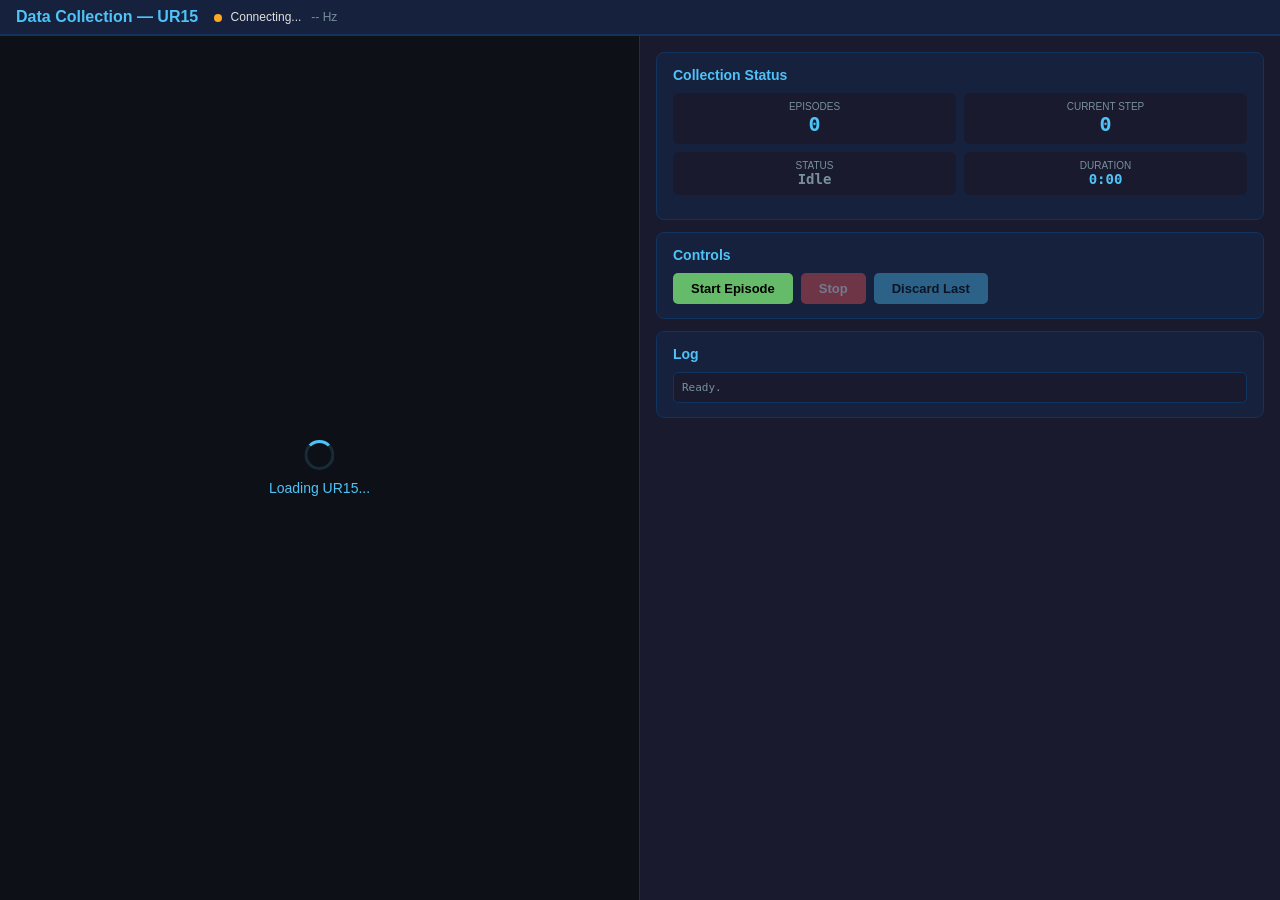
==== src/data_collection/static/index.html @ 523f7a21 "initialized data collection dashboard" ====
<!DOCTYPE html>
<html lang="en">
<head>
    <meta charset="UTF-8">
    <meta name="viewport" content="width=device-width, initial-scale=1.0">
    <title>Data Collection — UR15</title>
    <style>
        :root {
            --bg: #1a1a2e; --card: #16213e; --accent: #0f3460;
            --blue: #4fc3f7; --green: #66bb6a; --orange: #ffa726;
            --red: #ef5350; --dim: #78909c; --text: #e0e0e0;
        }
        * { margin: 0; padding: 0; box-sizing: border-box; }
        body { background: var(--bg); color: var(--text); font-family: 'Segoe UI', sans-serif; height: 100vh; overflow: hidden; }

        .layout {
            display: grid;
            grid-template-columns: 1fr 1fr;
            grid-template-rows: auto 1fr;
            height: 100vh; gap: 0;
        }

        .header {
            grid-column: 1 / -1;
            background: var(--card); border-bottom: 2px solid var(--accent);
            padding: 8px 16px; display: flex; align-items: center; gap: 16px;
        }
        .header h1 { font-size: 16px; color: var(--blue); }
        .header .status { font-size: 12px; }
        .status-dot {
            display: inline-block; width: 8px; height: 8px;
            border-radius: 50%; margin-right: 5px; vertical-align: middle;
        }
        .status-dot.connected { background: var(--green); }
        .status-dot.disconnected { background: var(--red); }
        .status-dot.wait { background: var(--orange); }

        .viewer-panel {
            position: relative; background: #0d1117;
            border-right: 1px solid var(--accent);
            overflow: hidden;
        }
        .viewer-panel canvas { width: 100% !important; height: 100% !important; display: block; }

        /* Floating info overlay on the 3D viewer */
        .viewer-info {
            position: absolute; top: 8px; left: 8px;
            background: rgba(22, 33, 62, 0.88); border: 1px solid rgba(79, 195, 247, 0.25);
            border-radius: 8px; padding: 10px 14px; font-size: 12px;
            backdrop-filter: blur(6px); max-width: 300px;
        }
        .viewer-info .section-title {
            font-size: 9px; color: var(--dim); text-transform: uppercase;
            letter-spacing: 1px; margin-top: 6px; margin-bottom: 2px;
        }
        .viewer-info .section-title:first-child { margin-top: 0; }

        .joint-row {
            display: flex; align-items: center; gap: 3px;
            margin-bottom: 2px; height: 16px;
        }
        .joint-label { width: 22px; font-size: 10px; font-weight: 600; flex-shrink: 0; text-align: center; }
        .joint-bar-bg {
            flex: 1; height: 12px; background: #0f1923; border-radius: 3px;
            position: relative; overflow: hidden;
        }
        .joint-bar {
            height: 100%; border-radius: 3px;
            transition: width 0.06s ease-out; position: absolute; top: 0;
        }
        .joint-bar.positive { left: 50%; }
        .joint-bar.negative { right: 50%; }
        .joint-center {
            position: absolute; left: 50%; top: 0; bottom: 0;
            width: 1px; background: #37474f; z-index: 2;
        }
        .joint-val {
            width: 50px; text-align: right; font-size: 9px;
            font-family: 'Consolas', monospace; color: var(--blue);
        }

        .info-row {
            display: flex; justify-content: space-between;
            padding: 1px 0; font-size: 11px;
        }
        .info-label { color: var(--dim); }
        .info-value { color: var(--green); font-family: 'Consolas', monospace; }
        .info-value.force { color: var(--orange); }

        /* Right panel: data collection controls */
        .controls-panel {
            background: var(--bg); padding: 16px; overflow-y: auto;
        }
        .card {
            background: var(--card); border: 1px solid var(--accent);
            border-radius: 8px; padding: 14px 16px; margin-bottom: 12px;
        }
        .card h2 { font-size: 14px; color: var(--blue); margin-bottom: 10px; }
        .card .subtitle { font-size: 11px; color: var(--dim); margin-bottom: 8px; }

        .btn {
            padding: 8px 18px; border: none; border-radius: 5px;
            font-size: 13px; cursor: pointer; font-weight: 600;
        }
        .btn-primary { background: var(--blue); color: #000; }
        .btn-primary:hover { background: #29b6f6; }
        .btn-danger { background: var(--red); color: #fff; }
        .btn-danger:hover { background: #e53935; }
        .btn-success { background: var(--green); color: #000; }
        .btn-success:hover { background: #4caf50; }
        .btn:disabled { opacity: 0.4; cursor: not-allowed; }

        .stat-grid {
            display: grid; grid-template-columns: 1fr 1fr; gap: 8px;
            margin-bottom: 10px;
        }
        .stat-box {
            background: var(--bg); border-radius: 6px; padding: 8px 10px;
            text-align: center;
        }
        .stat-box .label { font-size: 10px; color: var(--dim); text-transform: uppercase; }
        .stat-box .value { font-size: 20px; font-weight: 700; color: var(--blue); font-family: 'Consolas', monospace; }

        .log-area {
            background: var(--bg); border: 1px solid var(--accent); border-radius: 5px;
            padding: 8px; font-family: 'Consolas', monospace; font-size: 11px;
            color: var(--dim); max-height: 150px; overflow-y: auto;
        }

        #loading3d {
            position: absolute; top: 50%; left: 50%;
            transform: translate(-50%, -50%);
            color: var(--blue); font-size: 14px; text-align: center;
        }
        .spinner {
            border: 3px solid rgba(79,195,247,0.15);
            border-top: 3px solid var(--blue);
            border-radius: 50%; width: 30px; height: 30px;
            animation: spin 1s linear infinite; margin: 0 auto 10px;
        }
        @keyframes spin { to { transform: rotate(360deg); } }
    </style>
    <script type="importmap">
    {
        "imports": {
            "three": "./vendor/three.module.js",
            "three/addons/": "./vendor/addons/",
            "three/examples/jsm/": "./vendor/addons/"
        }
    }
    </script>
</head>
<body>
<div class="layout">
    <!-- Header -->
    <div class="header">
        <h1>Data Collection — UR15</h1>
        <div class="status">
            <span class="status-dot wait" id="connDot"></span>
            <span id="connText">Connecting...</span>
            &nbsp; <span id="rateVal" style="color:var(--dim);">-- Hz</span>
        </div>
    </div>

    <!-- Left: 3D viewer -->
    <div class="viewer-panel" id="viewerPanel">
        <canvas id="viewer"></canvas>
        <div id="loading3d"><div class="spinner"></div>Loading UR15...</div>

        <div class="viewer-info" id="viewerInfo" style="display:none;">
            <div class="section-title">Joints</div>
            <div id="joints"></div>
            <div class="section-title">Force / Torque</div>
            <div class="info-row"><span class="info-label">F</span><span class="info-value force" id="fVal">(0, 0, 0) N</span></div>
            <div class="info-row"><span class="info-label">T</span><span class="info-value force" id="tVal">(0, 0, 0) Nm</span></div>
            <div class="info-row"><span class="info-label">|F|</span><span class="info-value force" id="fMag">0.00 N</span></div>
        </div>
    </div>

    <!-- Right: Controls -->
    <div class="controls-panel">
        <div class="card">
            <h2>Collection Status</h2>
            <div class="stat-grid">
                <div class="stat-box">
                    <div class="label">Episodes</div>
                    <div class="value" id="episodeCount">0</div>
                </div>
                <div class="stat-box">
                    <div class="label">Current Step</div>
                    <div class="value" id="stepCount">0</div>
                </div>
                <div class="stat-box">
                    <div class="label">Status</div>
                    <div class="value" id="collectionStatus" style="font-size:14px;color:var(--dim);">Idle</div>
                </div>
                <div class="stat-box">
                    <div class="label">Duration</div>
                    <div class="value" id="duration" style="font-size:14px;">0:00</div>
                </div>
            </div>
        </div>

        <div class="card">
            <h2>Controls</h2>
            <div style="display:flex; gap:8px; flex-wrap:wrap;">
                <button class="btn btn-success" id="btnStart" onclick="startCollection()">Start Episode</button>
                <button class="btn btn-danger" id="btnStop" onclick="stopCollection()" disabled>Stop</button>
                <button class="btn btn-primary" id="btnDiscard" onclick="discardEpisode()" disabled>Discard Last</button>
            </div>
        </div>

        <div class="card">
            <h2>Log</h2>
            <div class="log-area" id="logArea">Ready.</div>
        </div>
    </div>
</div>

<script type="module">
    import * as THREE from 'three';
    import { OrbitControls } from 'three/addons/controls/OrbitControls.js';
    import URDFLoader from './vendor/URDFLoader.js';

    const URDF_PATH = 'robot/model.urdf';
    const JOINT_NAMES = [
        'shoulder_pan_joint', 'shoulder_lift_joint', 'elbow_joint',
        'wrist_1_joint', 'wrist_2_joint', 'wrist_3_joint'
    ];
    const SHORT_NAMES = ['J1','J2','J3','J4','J5','J6'];
    const COLORS = ['#42a5f5','#66bb6a','#ffa726','#ef5350','#ab47bc','#26c6da'];

    // Build joint bars
    (function() {
        const c = document.getElementById('joints');
        for (let i = 0; i < 6; i++) {
            c.innerHTML += `<div class="joint-row">
                <div class="joint-label" style="color:${COLORS[i]}">${SHORT_NAMES[i]}</div>
                <div class="joint-bar-bg"><div class="joint-center"></div>
                    <div class="joint-bar" id="jbar${i}" style="width:0%"></div></div>
                <div class="joint-val" id="jval${i}">0.0°</div></div>`;
        }
    })();

    // 3D Scene
    const panel = document.getElementById('viewerPanel');
    const scene = new THREE.Scene();
    scene.background = new THREE.Color(0x0d1117);

    const camera = new THREE.PerspectiveCamera(50, panel.clientWidth / panel.clientHeight, 0.01, 100);
    camera.up.set(0, 0, 1);
    camera.position.set(1.5, -1.5, 1.2);

    const canvas = document.getElementById('viewer');
    const renderer = new THREE.WebGLRenderer({ canvas, antialias: true });
    renderer.setSize(panel.clientWidth, panel.clientHeight);
    renderer.setPixelRatio(window.devicePixelRatio);
    renderer.shadowMap.enabled = true;
    renderer.shadowMap.type = THREE.PCFSoftShadowMap;
    renderer.outputColorSpace = THREE.SRGBColorSpace;
    renderer.toneMapping = THREE.ACESFilmicToneMapping;
    renderer.toneMappingExposure = 1.2;

    const controls = new OrbitControls(camera, renderer.domElement);
    controls.enableDamping = true;
    controls.dampingFactor = 0.1;
    controls.target.set(0, 0, 0.5);
    controls.update();

    // Lighting
    scene.add(new THREE.AmbientLight(0xffffff, 0.6));
    scene.add(new THREE.HemisphereLight(0xb0d4f1, 0x404040, 0.8));
    const d1 = new THREE.DirectionalLight(0xffffff, 1.5);
    d1.position.set(3, 5, 3); d1.castShadow = true;
    d1.shadow.mapSize.set(2048, 2048); scene.add(d1);
    const d2 = new THREE.DirectionalLight(0xffffff, 0.5);
    d2.position.set(-2, 3, -1); scene.add(d2);

    // Grid
    const grid = new THREE.GridHelper(3, 30, 0x444466, 0x333355);
    grid.rotation.x = Math.PI / 2; scene.add(grid);
    scene.add(new THREE.AxesHelper(0.2));
    const ground = new THREE.Mesh(new THREE.PlaneGeometry(3, 3), new THREE.ShadowMaterial({ opacity: 0.3 }));
    ground.receiveShadow = true; scene.add(ground);

    // Load URDF
    let robot = null;
    const loader = new URDFLoader();
    loader.load(URDF_PATH, (result) => {
        robot = result;
        scene.add(robot);
        robot.traverse((child) => {
            if (child.isMesh && child.material) {
                const c = child.material.color ? child.material.color.clone() : new THREE.Color(0.5, 0.5, 0.5);
                child.material = new THREE.MeshPhysicalMaterial({ color: c, metalness: 0.3, roughness: 0.5, clearcoat: 0.1 });
                child.castShadow = true; child.receiveShadow = true;
            }
        });
        document.getElementById('loading3d').style.display = 'none';
        document.getElementById('viewerInfo').style.display = 'block';
    }, undefined, (err) => {
        document.getElementById('loading3d').innerHTML =
            '<div style="color:#ff5252;">Failed to load model</div>';
    });

    // Resize
    function onResize() {
        const w = panel.clientWidth, h = panel.clientHeight;
        camera.aspect = w / h;
        camera.updateProjectionMatrix();
        renderer.setSize(w, h);
    }
    window.addEventListener('resize', onResize);
    new ResizeObserver(onResize).observe(panel);

    // UI update
    function updateBar(idx, deg) {
        const bar = document.getElementById(`jbar${idx}`);
        const pct = Math.min(Math.abs(deg) / 180 * 50, 50);
        bar.style.width = pct + '%';
        bar.className = 'joint-bar ' + (deg >= 0 ? 'positive' : 'negative');
        bar.style.background = `linear-gradient(${deg >= 0 ? '90deg' : '270deg'}, ${COLORS[idx]}88, ${COLORS[idx]})`;
        document.getElementById(`jval${idx}`).textContent = deg.toFixed(1) + '°';
    }

    function onState(s) {
        for (let i = 0; i < 6; i++) updateBar(i, s.joints_deg[i]);
        if (s.ft) {
            const f = s.ft.force, t = s.ft.torque;
            document.getElementById('fVal').textContent = `(${f.x}, ${f.y}, ${f.z}) N`;
            document.getElementById('tVal').textContent = `(${t.x}, ${t.y}, ${t.z}) Nm`;
            document.getElementById('fMag').textContent = s.ft.force_mag + ' N';
        }
        document.getElementById('rateVal').textContent = (s.rate || '--') + ' Hz';
        if (robot && s.joints_rad) {
            for (let i = 0; i < JOINT_NAMES.length; i++)
                robot.setJointValue(JOINT_NAMES[i], s.joints_rad[i]);
        }
    }

    // SSE
    function connectSSE() {
        const dot = document.getElementById('connDot');
        const txt = document.getElementById('connText');
        const src = new EventSource('/api/events');
        src.onopen = () => { dot.className = 'status-dot connected'; txt.textContent = 'Connected'; };
        src.onmessage = (e) => {
            try {
                const data = JSON.parse(e.data);
                if (data.connected) { dot.className = 'status-dot connected'; txt.textContent = 'Connected'; }
                onState(data);
            } catch(x) {}
        };
        src.onerror = () => {
            dot.className = 'status-dot disconnected'; txt.textContent = 'Disconnected';
            src.close(); setTimeout(connectSSE, 2000);
        };
    }
    connectSSE();

    // Render loop
    (function animate() {
        requestAnimationFrame(animate);
        controls.update();
        renderer.render(scene, camera);
    })();

    // Expose control functions to global scope for onclick handlers
    window.startCollection = function() {
        addLog('Episode started (placeholder)');
        document.getElementById('collectionStatus').textContent = 'Recording';
        document.getElementById('collectionStatus').style.color = 'var(--green)';
        document.getElementById('btnStart').disabled = true;
        document.getElementById('btnStop').disabled = false;
    };
    window.stopCollection = function() {
        addLog('Episode stopped (placeholder)');
        document.getElementById('collectionStatus').textContent = 'Idle';
        document.getElementById('collectionStatus').style.color = 'var(--dim)';
        document.getElementById('btnStart').disabled = false;
        document.getElementById('btnStop').disabled = true;
        document.getElementById('btnDiscard').disabled = false;
        const count = parseInt(document.getElementById('episodeCount').textContent) + 1;
        document.getElementById('episodeCount').textContent = count;
    };
    window.discardEpisode = function() {
        addLog('Last episode discarded (placeholder)');
        const count = Math.max(0, parseInt(document.getElementById('episodeCount').textContent) - 1);
        document.getElementById('episodeCount').textContent = count;
        document.getElementById('btnDiscard').disabled = true;
    };

    function addLog(msg) {
        const el = document.getElementById('logArea');
        const ts = new Date().toLocaleTimeString();
        el.innerHTML += `\n[${ts}] ${msg}`;
        el.scrollTop = el.scrollHeight;
    }
</script>
</body>
</html>
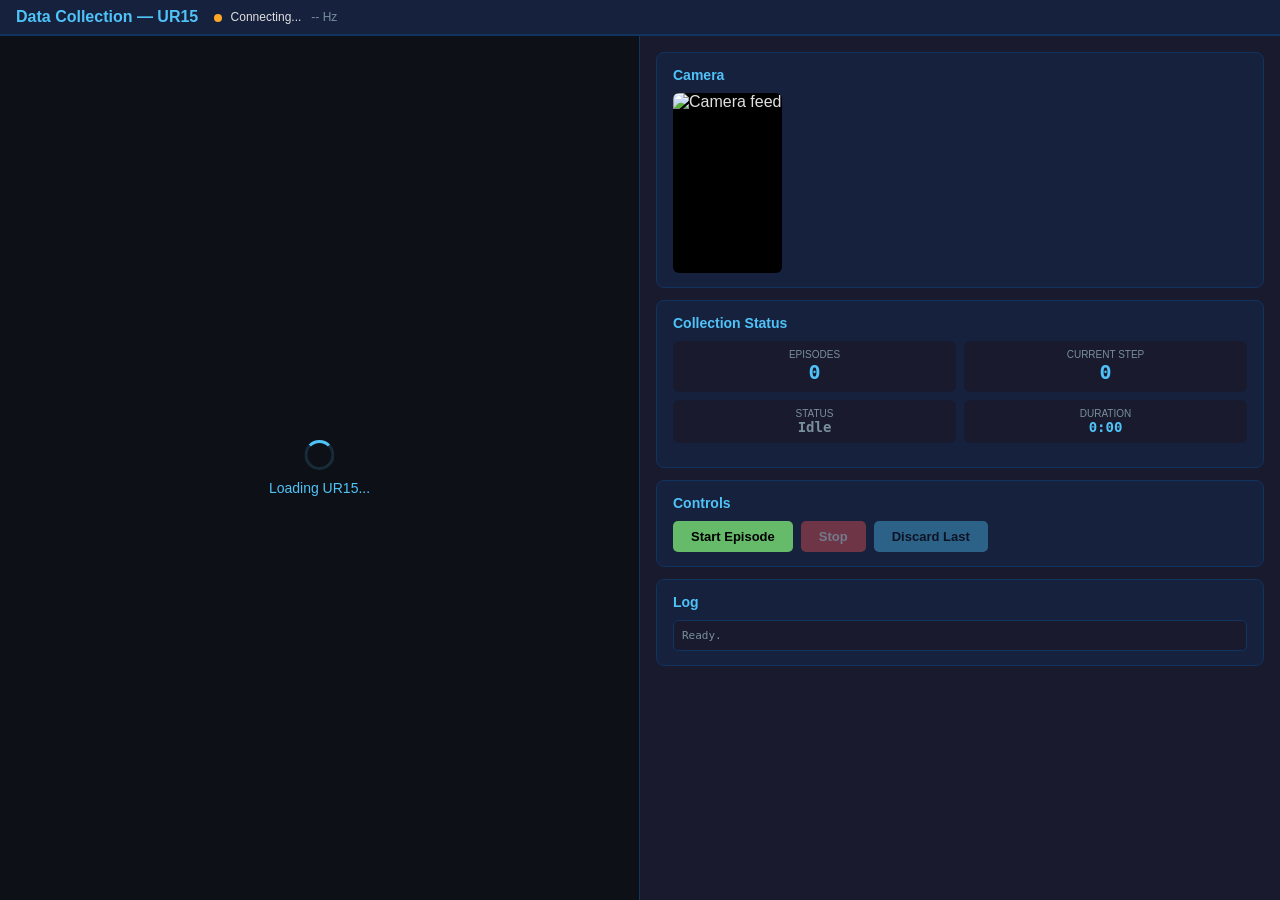
==== commit f06e13a9: "added image visualization on the data collection dashboard" ====
--- a/src/data_collection/static/index.html
+++ b/src/data_collection/static/index.html
@@ -177,8 +177,13 @@
         </div>
     </div>
 
-    <!-- Right: Controls -->
+    <!-- Right: Camera + Controls -->
     <div class="controls-panel">
+        <div class="card">
+            <h2>Camera</h2>
+            <img id="cameraFeed" src="/api/camera_stream" style="width:100%;border-radius:6px;background:#000;min-height:180px;" alt="Camera feed">
+        </div>
+
         <div class="card">
             <h2>Collection Status</h2>
             <div class="stat-grid">
@@ -283,8 +288,9 @@
     const ground = new THREE.Mesh(new THREE.PlaneGeometry(3, 3), new THREE.ShadowMaterial({ opacity: 0.3 }));
     ground.receiveShadow = true; scene.add(ground);
 
-    // Load URDF
+    // Load URDF — current robot
     let robot = null;
+    let ghostRobot = null;
     const loader = new URDFLoader();
     loader.load(URDF_PATH, (result) => {
         robot = result;
@@ -296,6 +302,29 @@
                 child.castShadow = true; child.receiveShadow = true;
             }
         });
+        // Load ghost (target) robot with custom mesh loader that forces red material
+        const ghostMat = new THREE.MeshStandardMaterial({
+            color: new THREE.Color(0.9, 0.25, 0.2),
+            metalness: 0.1, roughness: 0.6,
+            transparent: true, opacity: 0.35,
+            depthWrite: false,
+        });
+        const loader2 = new URDFLoader();
+        // Override mesh loader to force ghost material on every mesh at load time
+        loader2.loadMeshCb = function(path, manager, done) {
+            loader2.defaultMeshLoader(path, manager, (result) => {
+                result.traverse((child) => {
+                    if (child.isMesh) {
+                        child.material = ghostMat;
+                    }
+                });
+                done(result);
+            });
+        };
+        loader2.load(URDF_PATH, (result2) => {
+            ghostRobot = result2;
+            scene.add(ghostRobot);
+        });
         document.getElementById('loading3d').style.display = 'none';
         document.getElementById('viewerInfo').style.display = 'block';
     }, undefined, (err) => {
@@ -335,6 +364,10 @@
         if (robot && s.joints_rad) {
             for (let i = 0; i < JOINT_NAMES.length; i++)
                 robot.setJointValue(JOINT_NAMES[i], s.joints_rad[i]);
+        }
+        if (ghostRobot && s.target_joints_rad && s.target_joints_rad.length) {
+            for (let i = 0; i < JOINT_NAMES.length; i++)
+                ghostRobot.setJointValue(JOINT_NAMES[i], s.target_joints_rad[i]);
         }
     }
 
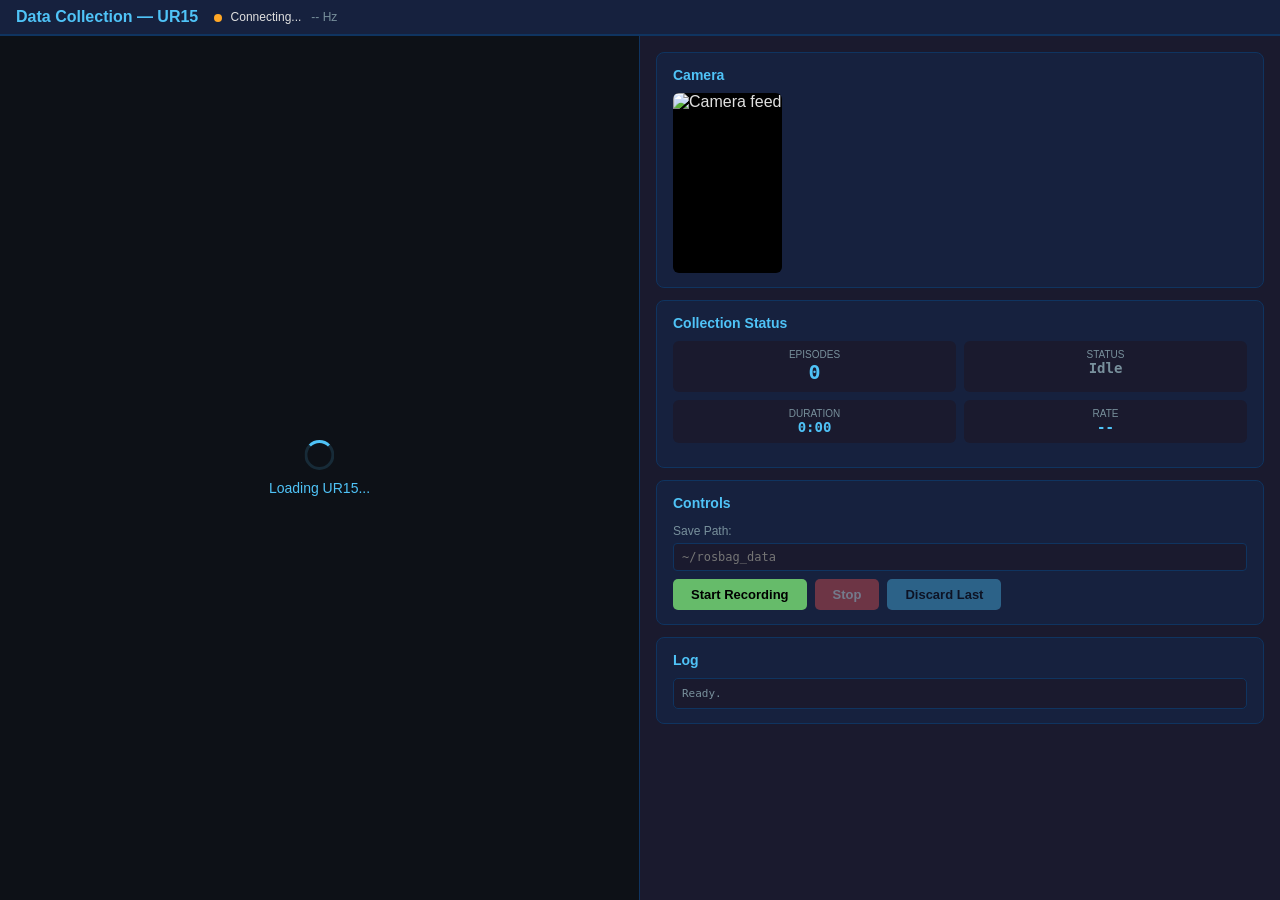
==== commit 736948bc: "added recording rosbag" ====
--- a/src/data_collection/static/index.html
+++ b/src/data_collection/static/index.html
@@ -192,10 +192,6 @@
                     <div class="value" id="episodeCount">0</div>
                 </div>
                 <div class="stat-box">
-                    <div class="label">Current Step</div>
-                    <div class="value" id="stepCount">0</div>
-                </div>
-                <div class="stat-box">
                     <div class="label">Status</div>
                     <div class="value" id="collectionStatus" style="font-size:14px;color:var(--dim);">Idle</div>
                 </div>
@@ -203,13 +199,22 @@
                     <div class="label">Duration</div>
                     <div class="value" id="duration" style="font-size:14px;">0:00</div>
                 </div>
+                <div class="stat-box">
+                    <div class="label">Rate</div>
+                    <div class="value" id="dataRate" style="font-size:14px;">--</div>
+                </div>
             </div>
         </div>
 
         <div class="card">
             <h2>Controls</h2>
+            <div style="margin-bottom:8px;">
+                <label style="font-size:12px;color:var(--dim);">Save Path:</label>
+                <input type="text" id="savePath" value="" placeholder="~/rosbag_data"
+                    style="width:100%;padding:6px 8px;background:var(--bg);border:1px solid var(--accent);color:var(--text);border-radius:4px;font-family:monospace;font-size:12px;margin-top:4px;">
+            </div>
             <div style="display:flex; gap:8px; flex-wrap:wrap;">
-                <button class="btn btn-success" id="btnStart" onclick="startCollection()">Start Episode</button>
+                <button class="btn btn-success" id="btnStart" onclick="startCollection()">Start Recording</button>
                 <button class="btn btn-danger" id="btnStop" onclick="stopCollection()" disabled>Stop</button>
                 <button class="btn btn-primary" id="btnDiscard" onclick="discardEpisode()" disabled>Discard Last</button>
             </div>
@@ -287,6 +292,14 @@
     scene.add(new THREE.AxesHelper(0.2));
     const ground = new THREE.Mesh(new THREE.PlaneGeometry(3, 3), new THREE.ShadowMaterial({ opacity: 0.3 }));
     ground.receiveShadow = true; scene.add(ground);
+
+    // Force arrow at TCP
+    const forceArrow = new THREE.ArrowHelper(
+        new THREE.Vector3(0, 0, -1), new THREE.Vector3(0, 0, 0),
+        0.1, 0xff4444, 0.03, 0.02
+    );
+    forceArrow.visible = false;
+    scene.add(forceArrow);
 
     // Load URDF — current robot
     let robot = null;
@@ -359,6 +372,41 @@
             document.getElementById('fVal').textContent = `(${f.x}, ${f.y}, ${f.z}) N`;
             document.getElementById('tVal').textContent = `(${t.x}, ${t.y}, ${t.z}) Nm`;
             document.getElementById('fMag').textContent = s.ft.force_mag + ' N';
+
+            // Update force arrow
+            if (s.ft.force_mag > 0.5 && robot) {
+                // Get TCP position from FK (use joints_rad)
+                const q = s.joints_rad || [];
+                if (q.length === 6) {
+                    // Find TCP position from robot model
+                    const tcp = new THREE.Vector3();
+                    robot.updateMatrixWorld(true);
+                    // Use wrist_3_link world position as TCP approximation
+                    robot.traverse((child) => {
+                        if (child.name === 'tool0' || child.name === 'wrist_3_link') {
+                            child.getWorldPosition(tcp);
+                        }
+                    });
+                    // Force in tool frame -> base frame using robot model
+                    const toolMat = new THREE.Matrix4();
+                    robot.traverse((child) => {
+                        if (child.name === 'tool0' || child.name === 'wrist_3_link') {
+                            toolMat.copy(child.matrixWorld);
+                        }
+                    });
+                    const R = new THREE.Matrix3().setFromMatrix4(toolMat);
+                    const fVec = new THREE.Vector3(f.x, f.y, f.z).applyMatrix3(R);
+                    const mag = fVec.length();
+                    fVec.normalize();
+                    const len = Math.min(Math.max(mag * 0.02, 0.02), 0.5);
+                    forceArrow.position.copy(tcp);
+                    forceArrow.setDirection(fVec);
+                    forceArrow.setLength(len, len * 0.3, len * 0.15);
+                    forceArrow.visible = true;
+                }
+            } else {
+                forceArrow.visible = false;
+            }
         }
         document.getElementById('rateVal').textContent = (s.rate || '--') + ' Hz';
         if (robot && s.joints_rad) {
@@ -371,7 +419,7 @@
         }
     }
 
-    // SSE
+    // SSE — also update recording status
     function connectSSE() {
         const dot = document.getElementById('connDot');
         const txt = document.getElementById('connText');
@@ -382,6 +430,32 @@
                 const data = JSON.parse(e.data);
                 if (data.connected) { dot.className = 'status-dot connected'; txt.textContent = 'Connected'; }
                 onState(data);
+                // Update recording status from SSE
+                if (data.recording !== undefined) {
+                    const st = document.getElementById('collectionStatus');
+                    if (data.recording) {
+                        st.textContent = 'Recording'; st.style.color = 'var(--green)';
+                        document.getElementById('btnStart').disabled = true;
+                        document.getElementById('btnStop').disabled = false;
+                    } else {
+                        st.textContent = 'Idle'; st.style.color = 'var(--dim)';
+                        document.getElementById('btnStart').disabled = false;
+                        document.getElementById('btnStop').disabled = true;
+                    }
+                    document.getElementById('btnDiscard').disabled = !data.can_discard;
+                }
+                if (data.episode_count !== undefined) document.getElementById('episodeCount').textContent = data.episode_count;
+                if (data.record_duration !== undefined && data.recording) {
+                    const d = data.record_duration;
+                    document.getElementById('duration').textContent = Math.floor(d/60) + ':' + ('0'+Math.floor(d%60)).slice(-2);
+                } else if (!data.recording) {
+                    document.getElementById('duration').textContent = '0:00';
+                }
+                if (data.rate !== undefined) document.getElementById('dataRate').textContent = data.rate + ' Hz';
+                if (data.save_path && !window._savePathSet) {
+                    document.getElementById('savePath').value = data.save_path;
+                    window._savePathSet = true;
+                }
             } catch(x) {}
         };
         src.onerror = () => {
@@ -398,29 +472,42 @@
         renderer.render(scene, camera);
     })();
 
-    // Expose control functions to global scope for onclick handlers
+    // Control functions
     window.startCollection = function() {
-        addLog('Episode started (placeholder)');
-        document.getElementById('collectionStatus').textContent = 'Recording';
-        document.getElementById('collectionStatus').style.color = 'var(--green)';
-        document.getElementById('btnStart').disabled = true;
-        document.getElementById('btnStop').disabled = false;
+        const savePath = document.getElementById('savePath').value.trim();
+        addLog('Starting recording...');
+        fetch('/api/recording/start', {
+            method: 'POST', headers: {'Content-Type': 'application/json'},
+            body: JSON.stringify({save_path: savePath})
+        }).then(r => r.json()).then(d => {
+            if (d.success) {
+                addLog('Recording: ' + d.bag_path);
+            } else {
+                addLog('ERROR: ' + d.error);
+            }
+        }).catch(e => addLog('ERROR: ' + e));
     };
     window.stopCollection = function() {
-        addLog('Episode stopped (placeholder)');
-        document.getElementById('collectionStatus').textContent = 'Idle';
-        document.getElementById('collectionStatus').style.color = 'var(--dim)';
-        document.getElementById('btnStart').disabled = false;
-        document.getElementById('btnStop').disabled = true;
-        document.getElementById('btnDiscard').disabled = false;
-        const count = parseInt(document.getElementById('episodeCount').textContent) + 1;
-        document.getElementById('episodeCount').textContent = count;
+        addLog('Stopping...');
+        fetch('/api/recording/stop', {method: 'POST'}).then(r => r.json()).then(d => {
+            if (d.success) {
+                addLog('Saved: ' + d.bag_path + ' (' + d.duration + 's)');
+                document.getElementById('btnDiscard').disabled = false;
+            } else {
+                addLog('ERROR: ' + d.error);
+            }
+        }).catch(e => addLog('ERROR: ' + e));
     };
     window.discardEpisode = function() {
-        addLog('Last episode discarded (placeholder)');
-        const count = Math.max(0, parseInt(document.getElementById('episodeCount').textContent) - 1);
-        document.getElementById('episodeCount').textContent = count;
-        document.getElementById('btnDiscard').disabled = true;
+        if (!confirm('Discard last episode?')) return;
+        fetch('/api/recording/discard', {method: 'POST'}).then(r => r.json()).then(d => {
+            if (d.success) {
+                addLog('Discarded: ' + d.discarded);
+                document.getElementById('btnDiscard').disabled = true;
+            } else {
+                addLog('ERROR: ' + d.error);
+            }
+        }).catch(e => addLog('ERROR: ' + e));
     };
 
     function addLog(msg) {
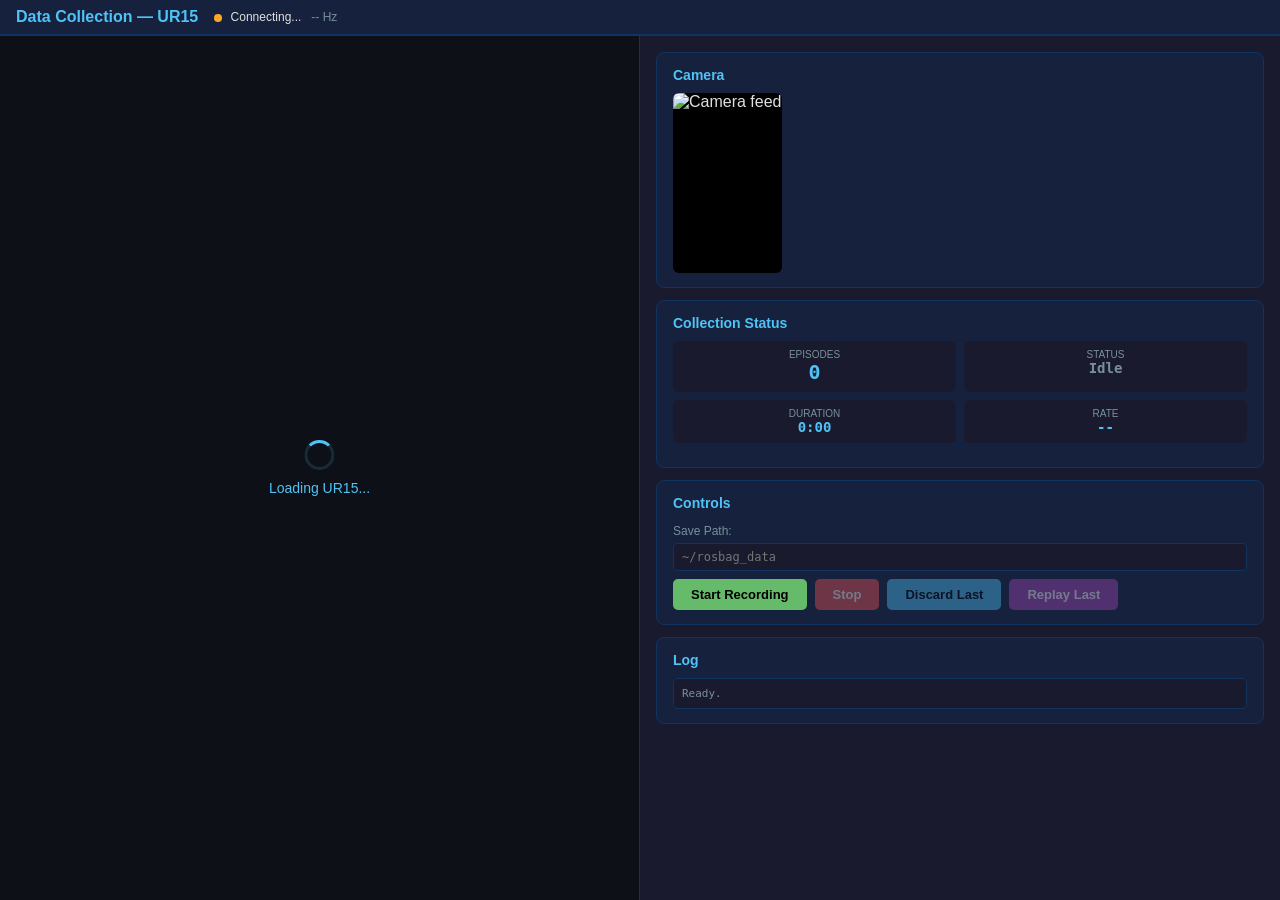
==== commit b6fd01a6: "added replay" ====
--- a/src/data_collection/static/index.html
+++ b/src/data_collection/static/index.html
@@ -217,6 +217,8 @@
                 <button class="btn btn-success" id="btnStart" onclick="startCollection()">Start Recording</button>
                 <button class="btn btn-danger" id="btnStop" onclick="stopCollection()" disabled>Stop</button>
                 <button class="btn btn-primary" id="btnDiscard" onclick="discardEpisode()" disabled>Discard Last</button>
+                <button class="btn" id="btnReplay" onclick="startReplay()" disabled style="background:#ab47bc;color:#fff;">Replay Last</button>
+                <button class="btn btn-danger" id="btnReplayStop" onclick="stopReplay()" style="display:none;">Stop Replay</button>
             </div>
         </div>
 
@@ -443,6 +445,9 @@
                         document.getElementById('btnStop').disabled = true;
                     }
                     document.getElementById('btnDiscard').disabled = !data.can_discard;
+                    // Replay button: enabled when can_discard and not replaying
+                    document.getElementById('btnReplay').disabled = !data.can_discard || data.replaying;
+                    document.getElementById('btnReplayStop').style.display = data.replaying ? '' : 'none';
                 }
                 if (data.episode_count !== undefined) document.getElementById('episodeCount').textContent = data.episode_count;
                 if (data.record_duration !== undefined && data.recording) {
@@ -503,10 +508,25 @@
         fetch('/api/recording/discard', {method: 'POST'}).then(r => r.json()).then(d => {
             if (d.success) {
                 addLog('Discarded: ' + d.discarded);
-                document.getElementById('btnDiscard').disabled = true;
             } else {
                 addLog('ERROR: ' + d.error);
             }
+        }).catch(e => addLog('ERROR: ' + e));
+    };
+    window.startReplay = function() {
+        addLog('Starting replay...');
+        fetch('/api/replay/start', {method: 'POST'}).then(r => r.json()).then(d => {
+            if (d.success) {
+                addLog('Replaying: ' + d.bag_path);
+            } else {
+                addLog('ERROR: ' + d.error);
+            }
+        }).catch(e => addLog('ERROR: ' + e));
+    };
+    window.stopReplay = function() {
+        fetch('/api/replay/stop', {method: 'POST'}).then(r => r.json()).then(d => {
+            if (d.success) addLog('Replay stopped');
+            else addLog('ERROR: ' + d.error);
         }).catch(e => addLog('ERROR: ' + e));
     };
 
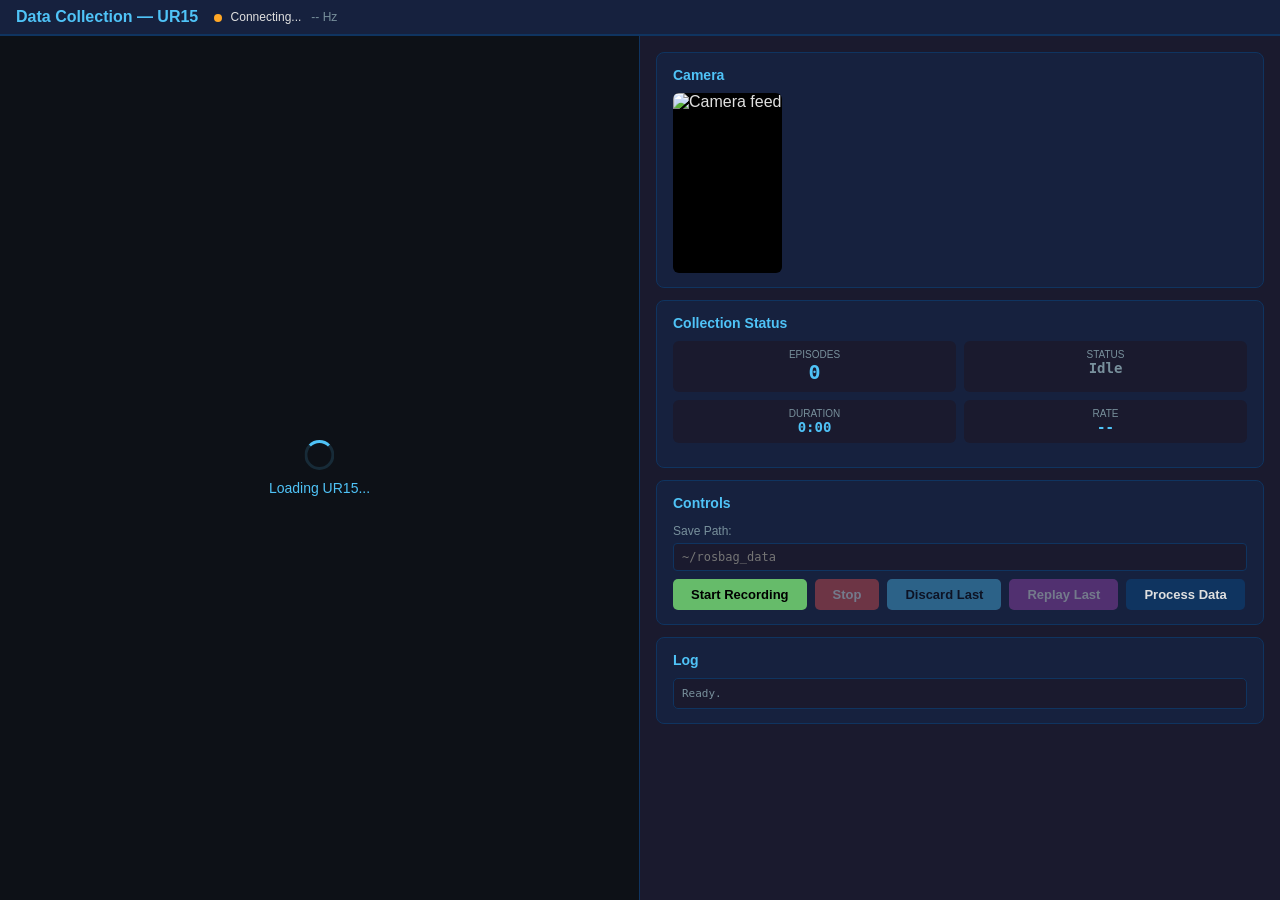
==== commit 6379fd0e: "initialized the data processing web" ====
--- a/src/data_collection/static/index.html
+++ b/src/data_collection/static/index.html
@@ -219,6 +219,7 @@
                 <button class="btn btn-primary" id="btnDiscard" onclick="discardEpisode()" disabled>Discard Last</button>
                 <button class="btn" id="btnReplay" onclick="startReplay()" disabled style="background:#ab47bc;color:#fff;">Replay Last</button>
                 <button class="btn btn-danger" id="btnReplayStop" onclick="stopReplay()" style="display:none;">Stop Replay</button>
+                <a href="/process" class="btn" style="background:var(--accent);color:var(--text);text-decoration:none;display:inline-block;">Process Data</a>
             </div>
         </div>
 
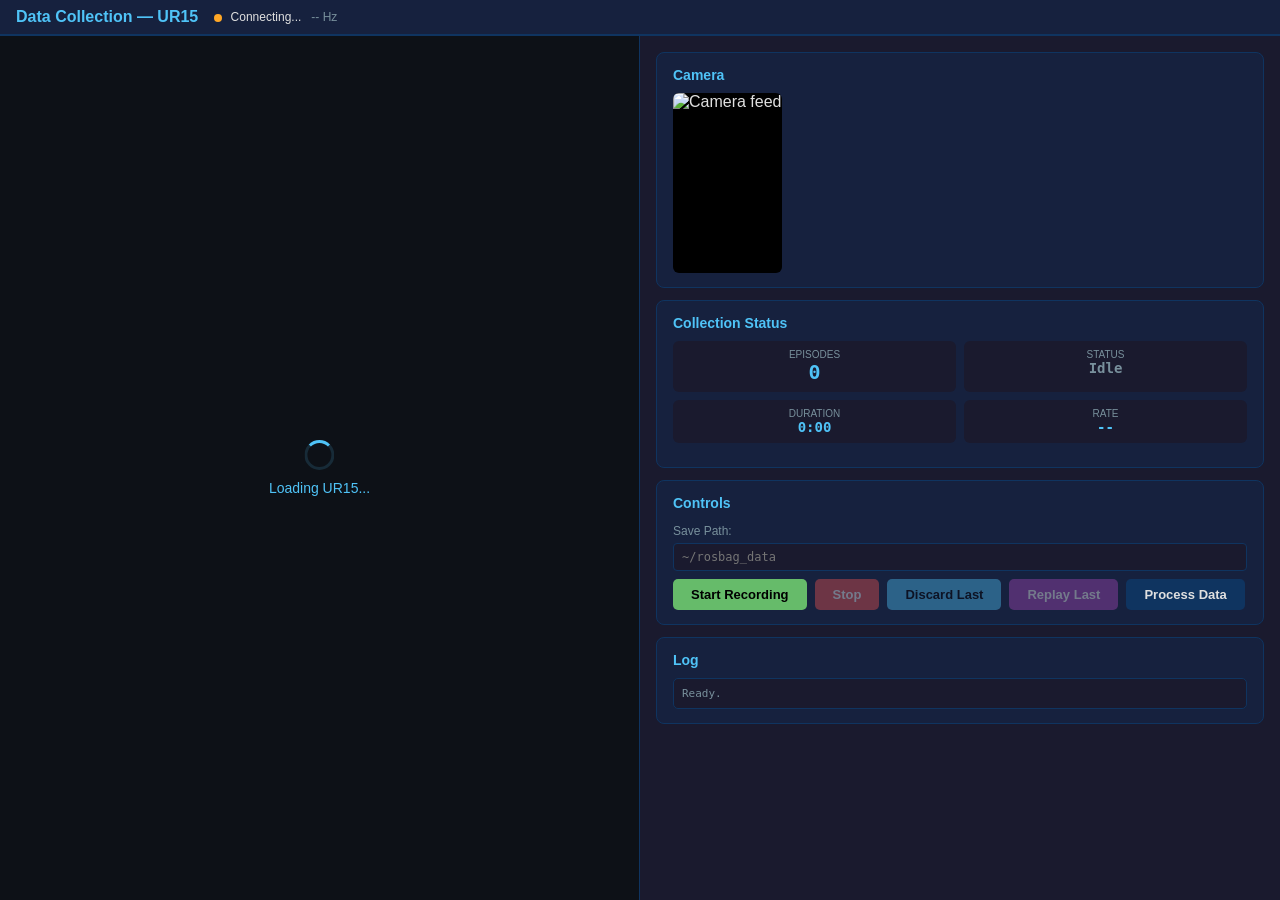
==== commit ab1de80e: "changed default save path when robot is off" ====
--- a/src/data_collection/static/index.html
+++ b/src/data_collection/static/index.html
@@ -470,6 +470,14 @@
         };
     }
     connectSSE();
+
+    // Load save path on page load (in case SSE hasn't pushed yet)
+    fetch('/api/state').then(r => r.json()).then(d => {
+        if (d && d.save_path && !window._savePathSet) {
+            document.getElementById('savePath').value = d.save_path;
+            window._savePathSet = true;
+        }
+    }).catch(() => {});
 
     // Render loop
     (function animate() {
